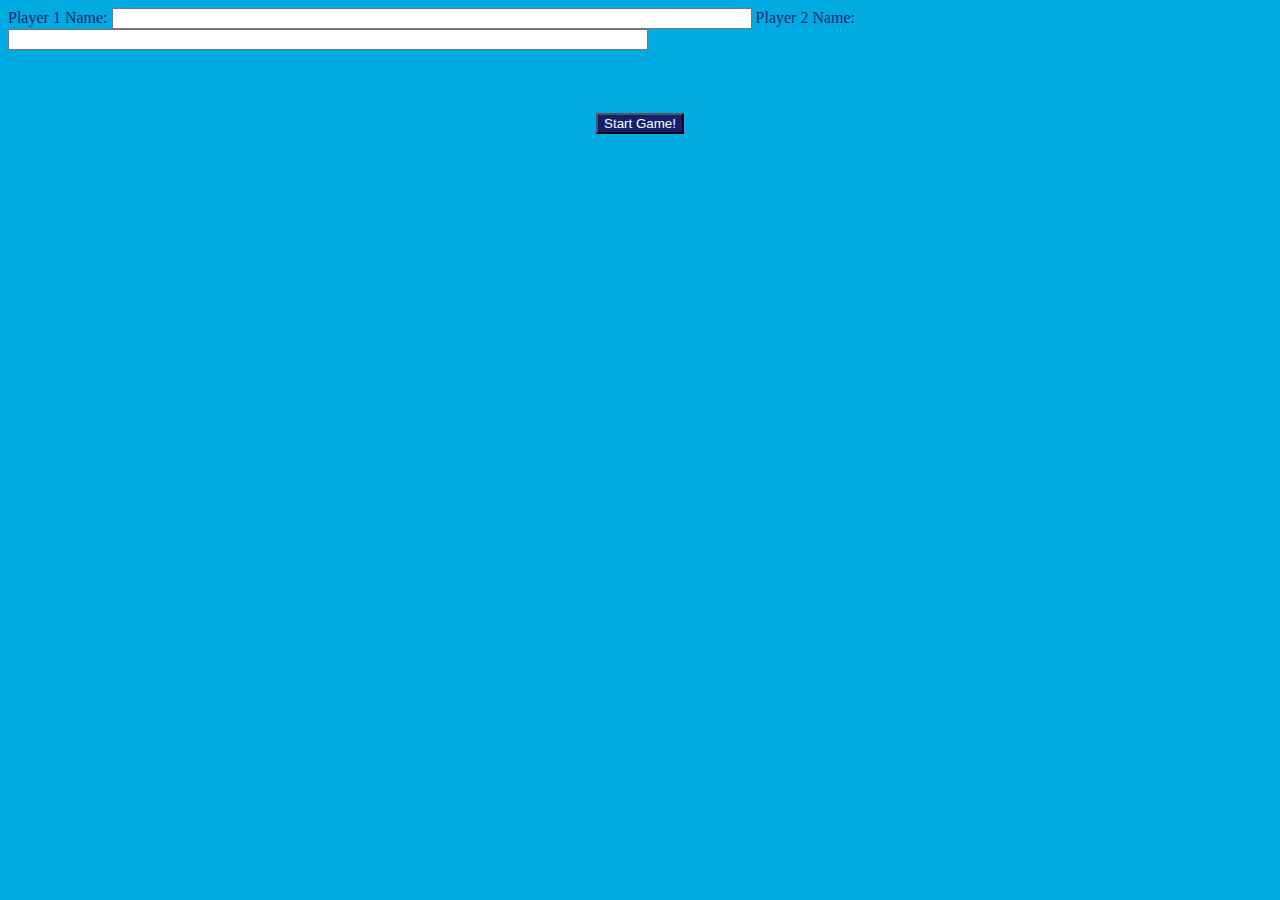
==== index.html @ f1b63312 "Added color and made some small adjustments" ====
<!DOCTYPE html>
<html lang="en">

<head>
    <meta charset="UTF-8">
    <meta http-equiv="X-UA-Compatible" content="IE=edge">
    <meta name="viewport" content="width=device-width, initial-scale=1.0">
    <title>Tic-Tac-Toe</title>
    <link rel="stylesheet" href="styles.css">
</head>

<body>
    <div id="playerSelect">
        <form>
            <label for="Player1">Player 1 Name:</label>
            <input class="fiftyPercentWidth" type="text" name="Player1" id="Player1">
            <label for="Player1">Player 2 Name:</label>
            <input class="fiftyPercentWidth" type="text" name="Player2" id="Player2">
            <center>
                <button class="buttons" id="submitBtn">Start Game!</button>
            </center>
        </form>
    </div>

    <!--TODO add header that just says tic tac toe-->
    <!--TODO add footer that just says "Created By: Mitchell Mudd (name is a link to portfolio website)"-->
    <center>
        <div class="orNotToDisplay" id="game">
            <p id="displayedMessage">blah</p>
            <section id="main-grid" class="main-grid">
                <button id="L1" class="gameSquare L1 gameSquareText"></button>
                <button id="L2" class="gameSquare L2 gameSquareText"></button>
                <button id="L3" class="gameSquare L3 gameSquareText"></button>
                <button id="M1" class="gameSquare M1 gameSquareText"></button>
                <button id="M2" class="gameSquare M2 gameSquareText"></button>
                <button id="M3" class="gameSquare M3 gameSquareText"></button>
                <button id="R1" class="gameSquare R1 gameSquareText"></button>
                <button id="R2" class="gameSquare R2 gameSquareText"></button>
                <button id="R3" class="gameSquare R3 gameSquareText"></button>
            </section>
            <button class="buttons" id="resetButton">Reset Game</button>
            <button class="buttons" onClick="window.location.reload();">Change Players</button>
        </div>
    </center>
</body>
<script src="scripts.js"></script>

</html>
---- styles.css ----
:root {
  --background-green: #00abe1;
  --accent-red: #161f6d;
}

.gameSquareText {
  font-size: 3em;
  color: var(--accent-red);
}

.buttons {
  background-color: #161f6d;
  color: white;
}

label {
  color: var(--accent-red)
}

p {
  font-size: 2em;
  color: white;
}

html {
  background-color: var(--background-green);
}

.orNotToDisplay {
  display: none;
}

.main-grid {
  display: grid;
  grid-template-areas:
    "L1 M1 R1"
    "L2 M2 R2"
    "L3 M3 R3";
  width: 300px;
  height: 300px;
  border: 4px solid var(--accent-red)
}

#main-grid {
  margin-bottom: 3%;
}

.L1 {
  grid-area: L1;
  border: 2px solid var(--accent-red);
  width: 100px;
  height: 100px;
  background-color: var(--background-green);;
}

.L2 {
  grid-area: L2;
  border: 2px solid var(--accent-red);
  width: 100px;
  height: 100px;
  background-color: var(--background-green);;
}

.L3 {
  grid-area: L3;
  border: 2px solid var(--accent-red);
  width: 100px;
  height: 100px;
  background-color: var(--background-green);;
}

.M1 {
  grid-area: M1;
  border: 2px solid var(--accent-red);
  width: 100px;
  height: 100px;
  background-color: var(--background-green);;
}

.M2 {
  grid-area: M2;
  border: 2px solid var(--accent-red);
  width: 100px;
  height: 100px;
  background-color: var(--background-green);;
}

.M3 {
  grid-area: M3;
  border: 2px solid var(--accent-red);
  width: 100px;
  height: 100px;
  background-color: var(--background-green);;
}

.R1 {
  grid-area: R1;
  border: 2px solid var(--accent-red);
  width: 100px;
  height: 100px;
  background-color: var(--background-green);;
}

.R2 {
  grid-area: R2;
  border: 2px solid var(--accent-red);
  width: 100px;
  height: 100px;
  background-color: var(--background-green);;
}

.R3 {
  grid-area: R3;
  border: 2px solid var(--accent-red);
  width: 100px;
  height: 100px;
  background-color: var(--background-green);;
}

.fiftyPercentWidth {
  width: 50%;
}

#submitBtn {
  margin-top: 5%;
}
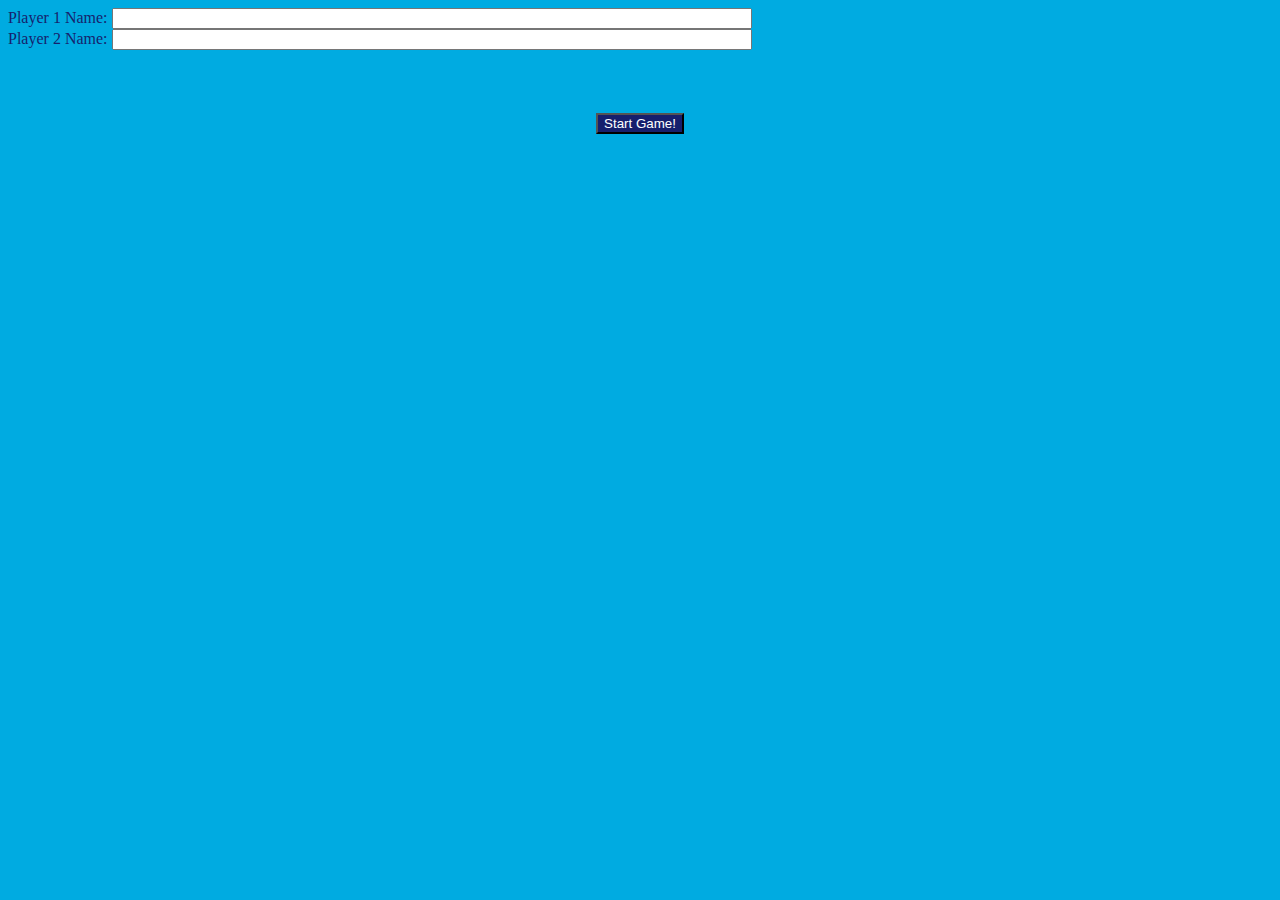
==== commit 597d19a7: "improved styling" ====
--- a/index.html
+++ b/index.html
@@ -14,6 +14,7 @@
         <form>
             <label for="Player1">Player 1 Name:</label>
             <input class="fiftyPercentWidth" type="text" name="Player1" id="Player1">
+            <br>
             <label for="Player1">Player 2 Name:</label>
             <input class="fiftyPercentWidth" type="text" name="Player2" id="Player2">
             <center>
@@ -26,6 +27,11 @@
     <!--TODO add footer that just says "Created By: Mitchell Mudd (name is a link to portfolio website)"-->
     <center>
         <div class="orNotToDisplay" id="game">
+            <header>
+                <h1>
+                    Tic Tac Toe
+                </h1>
+            </header>
             <p id="displayedMessage">blah</p>
             <section id="main-grid" class="main-grid">
                 <button id="L1" class="gameSquare L1 gameSquareText"></button>
@@ -40,6 +46,7 @@
             </section>
             <button class="buttons" id="resetButton">Reset Game</button>
             <button class="buttons" onClick="window.location.reload();">Change Players</button>
+            <footer>Created By: <a target="_blank" href="https://www.mitchellmudd.tech/">Mitchell Mudd</a></footer>
         </div>
     </center>
 </body>
--- a/styles.css
+++ b/styles.css
@@ -24,6 +24,24 @@
 
 html {
   background-color: var(--background-green);
+}
+
+header {
+  background-color: var(--accent-red);
+  width: 100%;
+}
+
+h1 {
+  color: var(--background-green);
+  width: 100%;
+  height: 100%;
+  background-color: var(--accent-red);
+  margin: 0% 0% 0% 0%;
+  font-size: 3em;
+}
+
+footer {
+  font-size: 1.5em;
 }
 
 .orNotToDisplay {
